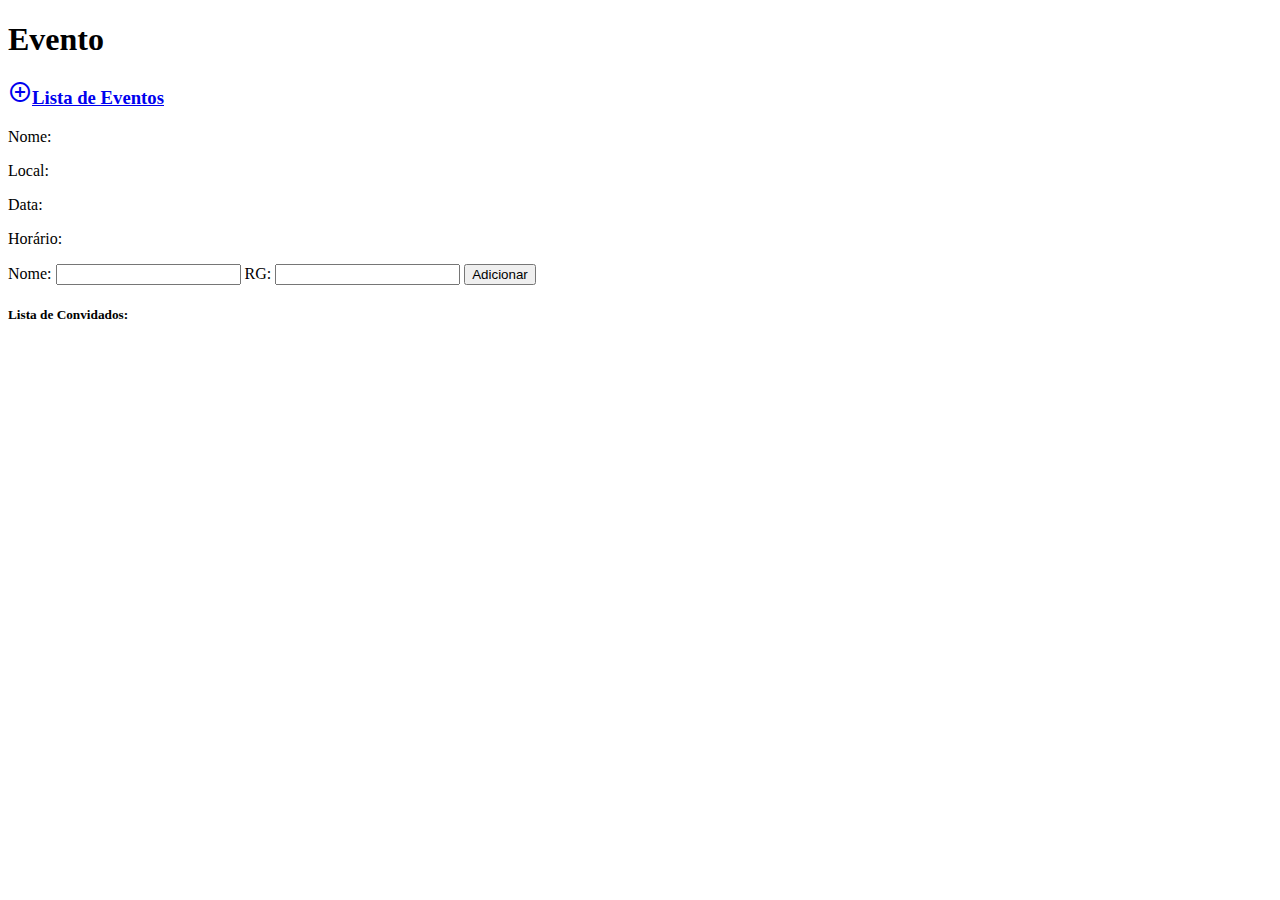
==== src/main/resources/templates/evento/detalhesEvento.html @ 5a682839 "Buscando convidados por evento e mostrando na lista" ====
<!DOCTYPE html>
<html lang="pt-br"
      xmlns:th="http://thymeleaf.org"
      xmlns:layout="http://www.ultraq.net.nz/thymeleaf/layout">
<head>
    <!--Import Google Icon Font-->
    <link href="https://fonts.googleapis.com/icon?family=Material+Icons" rel="stylesheet">
    <!--Import materialize.css-->
    <link type="text/css" rel="stylesheet" href="materialize/css/materialize.min.css"  media="screen,projection">

    <!--Let browser know website is optimized for mobile-->
    <meta name="viewport" content="width=device-width, initial-scale=1.0"/>
    <meta charset="UTF-8">
    <title>EventosApp</title>
</head>
<body>
    <h1>Evento</h1>
    <h3><a href="/eventos" class="waves-effect waves-light btn"><i class="material-icons left">add_circle_outline</i>Lista de Eventos</a></h3>
    <div th:each="evento : ${evento}" class="container">
        <div class="row">
            <p>Nome: <span th:text="${evento.nome}"></span></p>
            <p>Local: <span th:text="${evento.local}"></span></p>
            <p>Data: <span th:text="${evento.data}"></span></p>
            <p>Horário: <span th:text="${evento.horario}"></span></p>
        </div>

        <form action="" method="post">
            Nome: <input type="text" value="" name="nomeConvidado">
            RG: <input type="text" value="" name="rg">
            <button type="submit" class="waves-effect waves-light btn">Adicionar</button>
        </form>
    </div>
    <h5>Lista de Convidados:</h5>
    <div class="container" th:each="convidado : ${convidados}">
        <div class="row">
            <div class="input-field col s3">
                <p><span th:text="${convidado.nomeConvidado}"></span></p>
            </div>
            <div class="input-field col s6">
                <p><span th:text="${convidado.rg}"></span></p>
            </div>
        </div>
    </div>



    <!--JavaScript at end of body for optimized loading-->
    <script type="text/javascript" src="materialize/js/materialize.min.js"></script>
</body>
</html>
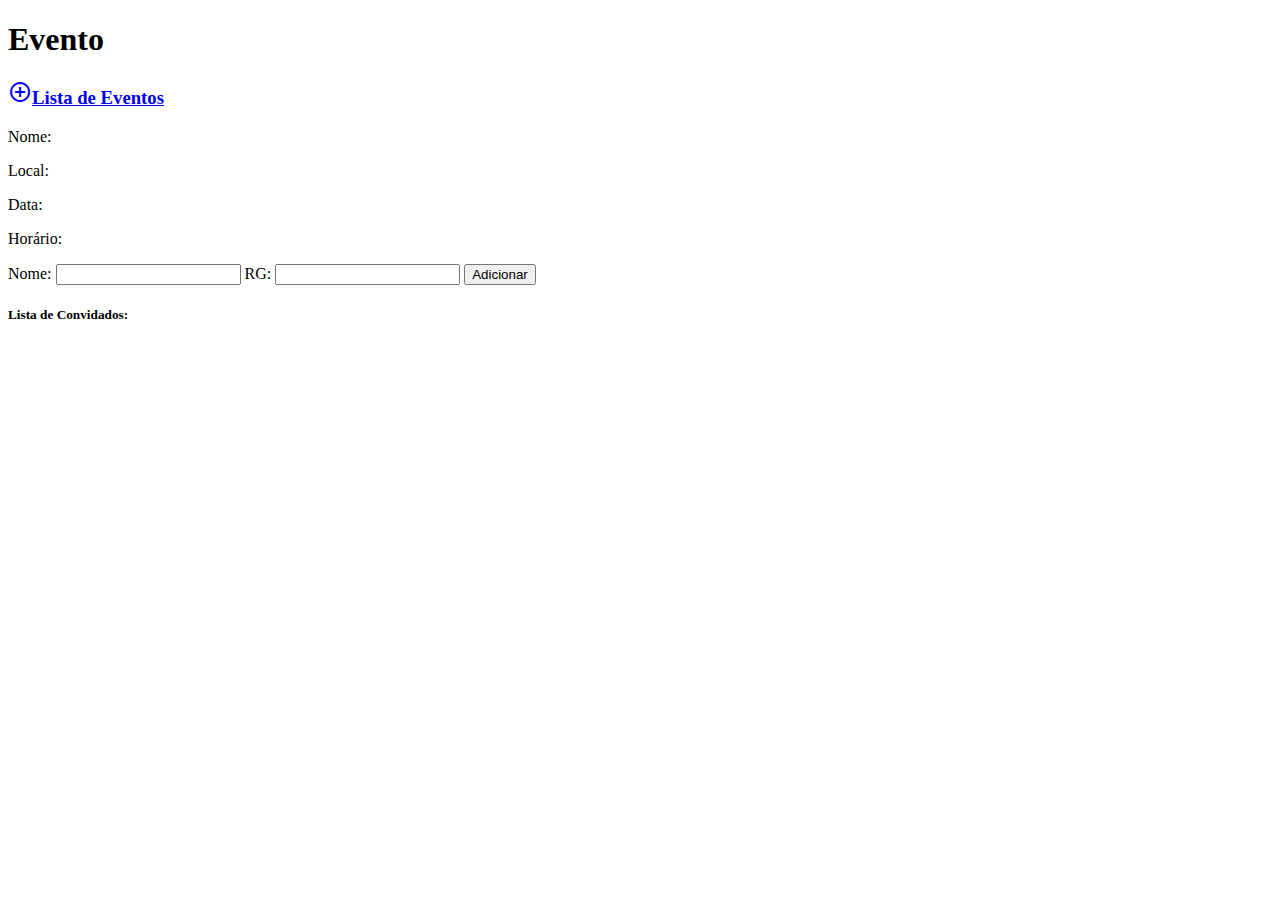
==== commit 7c78e54b: "Fazendo a validação dos modelos ao salvar no banco de dados" ====
--- a/src/main/resources/templates/evento/detalhesEvento.html
+++ b/src/main/resources/templates/evento/detalhesEvento.html
@@ -24,6 +24,8 @@
             <p>Horário: <span th:text="${evento.horario}"></span></p>
         </div>
 
+        <th:block th:include="mensagemValidacao"></th:block>
+
         <form action="" method="post">
             Nome: <input type="text" value="" name="nomeConvidado">
             RG: <input type="text" value="" name="rg">
